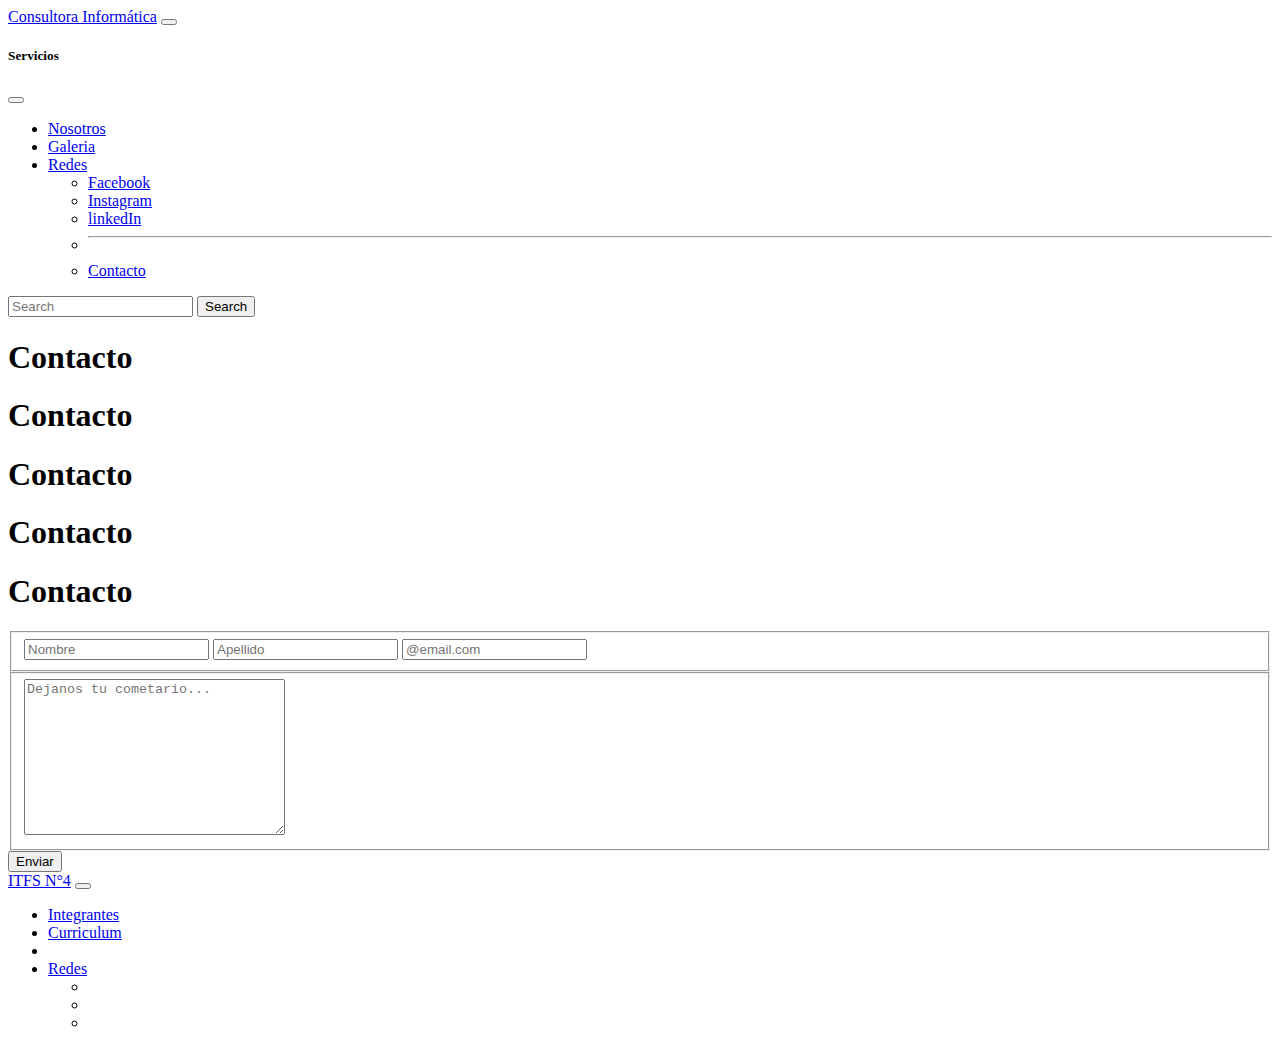
==== pages/contacto.html @ 35d8b62d "presentación" ====
<!DOCTYPE html>
<html lang="en">
  <head>
    <meta charset="UTF-8">
    <meta name="viewport" content="width=device-width, initial-scale=1.0">
    <link rel="icon" type="image/x-icon" href="../assent/favicons/tripleW.png">
    <link rel="stylesheet" href="style/style.css">
    <link rel="stylesheet" href="style/bootstrap.min.css">
    <title>WebWave</title>
</head>
    <header>
        <nav class="navbar navbar-dark bg-dark" aria-label="Dark offcanvas navbar">
            <div class="container-fluid">
              <a class="navbar-brand" href="#">Consultora Informática</a>
              <button class="navbar-toggler" type="button" data-bs-toggle="offcanvas" data-bs-target="#offcanvasNavbarDark" aria-controls="offcanvasNavbarDark" aria-label="Toggle navigation">
                <span class="navbar-toggler-icon"></span>
              </button>
              <div class="offcanvas offcanvas-end text-bg-dark" tabindex="-1" id="offcanvasNavbarDark" aria-labelledby="offcanvasNavbarDarkLabel">
                <div class="offcanvas-header">
                  <h5 class="offcanvas-title" id="offcanvasNavbarDarkLabel">Servicios</h5>
                  <button type="button" class="btn-close btn-close-white" data-bs-dismiss="offcanvas" aria-label="Close"></button>
                </div>
                <div class="offcanvas-body">
                  <ul class="navbar-nav justify-content-end flex-grow-1 pe-3">
                    <li class="nav-item">
                      <a class="nav-link active" aria-current="page" href="#">Nosotros</a>
                    </li>
                    <li class="nav-item">
                      <a class="nav-link" href="#">Galeria</a>
                    </li>
                    <li class="nav-item dropdown">
                      <a class="nav-link dropdown-toggle" href="#" role="button" data-bs-toggle="dropdown" aria-expanded="false">
                        Redes
                      </a>
                      <ul class="dropdown-menu">
                        <li><a class="dropdown-item" href="#">Facebook</a></li>
                        <li><a class="dropdown-item" href="#">Instagram</a></li>
                        <li><a class="dropdown-item" href="#">linkedIn</a></li>
                        <li>
                          <hr class="dropdown-divider">
                        </li>
                        <li><a class="dropdown-item" href="#">Contacto</a></li>
                      </ul>
                    </li>
                  </ul>
                  <form class="d-flex mt-3" role="search">
                    <input class="form-control me-2" type="search" placeholder="Search" aria-label="Search">
                    <button class="btn btn-outline-success" type="submit">Search</button>
                  </form>
                </div>
              </div>
            </div>
          </nav>
    </header>
<main class="container">
<section class="presentacion">
    <h1 class="titulo">Contacto</h1>
    <h1 class="titulo">Contacto</h1>
    <h1 class="titulo">Contacto</h1>
    <h1 class="titulo">Contacto</h1>
    <h1 class="titulo">Contacto</h1>
    
</section>
<section>
    <form action="" method="get">
        <fieldset>
        <label for="name"><input type="text" name="name" placeholder="Nombre"></label>
        <label for="lastname"><input type="text" name="lastname" placeholder="Apellido"></label>
        <label for="email"><input type="email" name="email" id="email" placeholder="@email.com"></label>
        </fieldset>
        <fieldset>
            <label for="bio">
                <textarea name="bio" id="bio" cols="30" rows="10" placeholder="Dejanos tu cometario..."></textarea>
            </label>
        </fieldset>
        <input type="submit" value="Enviar" id="submit" class="btn btn-dark">
    </form>
</section>
</main>

    <footer class="navbar fixed-bottom navbar-expand-sm navbar-dark bg-dark">
        <div class="container-fluid">
          <a class="navbar-brand" href="#">ITFS N°4</a>
          <button class="navbar-toggler" type="button" data-bs-toggle="collapse" data-bs-target="#navbarCollapse" aria-controls="navbarCollapse" aria-expanded="false" aria-label="Toggle navigation">
            <span class="navbar-toggler-icon"></span>
          </button>
          <div class="collapse navbar-collapse" id="navbarCollapse">
            <ul class="navbar-nav">
              <li class="nav-item">
                <a class="nav-link active" aria-current="page" href="#">Integrantes</a>
              </li>
              <li class="nav-item">
                <a class="nav-link" href="#">Curriculum</a>
              </li>
              <li class="nav-item">
                <a class="nav-link"></a>
              </li>
              <li class="nav-item dropup">
                <a class="nav-link dropdown-toggle" href="#" data-bs-toggle="dropdown" aria-expanded="false">Redes</a>
                <ul class="dropdown-menu">
                  <li><a class="dropdown-item" href="#"></a></li>
                  <li><a class="dropdown-item" href="#"></a></li>
                  <li><a class="dropdown-item" href="#"></a></li>
                </ul>
              </li>
            </ul>
          </div>
        </div>
    
</footer>
<script src="JS/bootstrap.bundle.min.js">BOOTSTRAP</script>
<script src="https://cdn.jsdelivr.net/npm/bootstrap@5.3.2/dist/js/bootstrap.bundle.min.js" integrity="sha384-C6RzsynM9kWDrMNeT87bh95OGNyZPhcTNXj1NW7RuBCsyN/o0jlpcV8Qyq46cDfL" crossorigin="anonymous"></script>
</body>
</html>
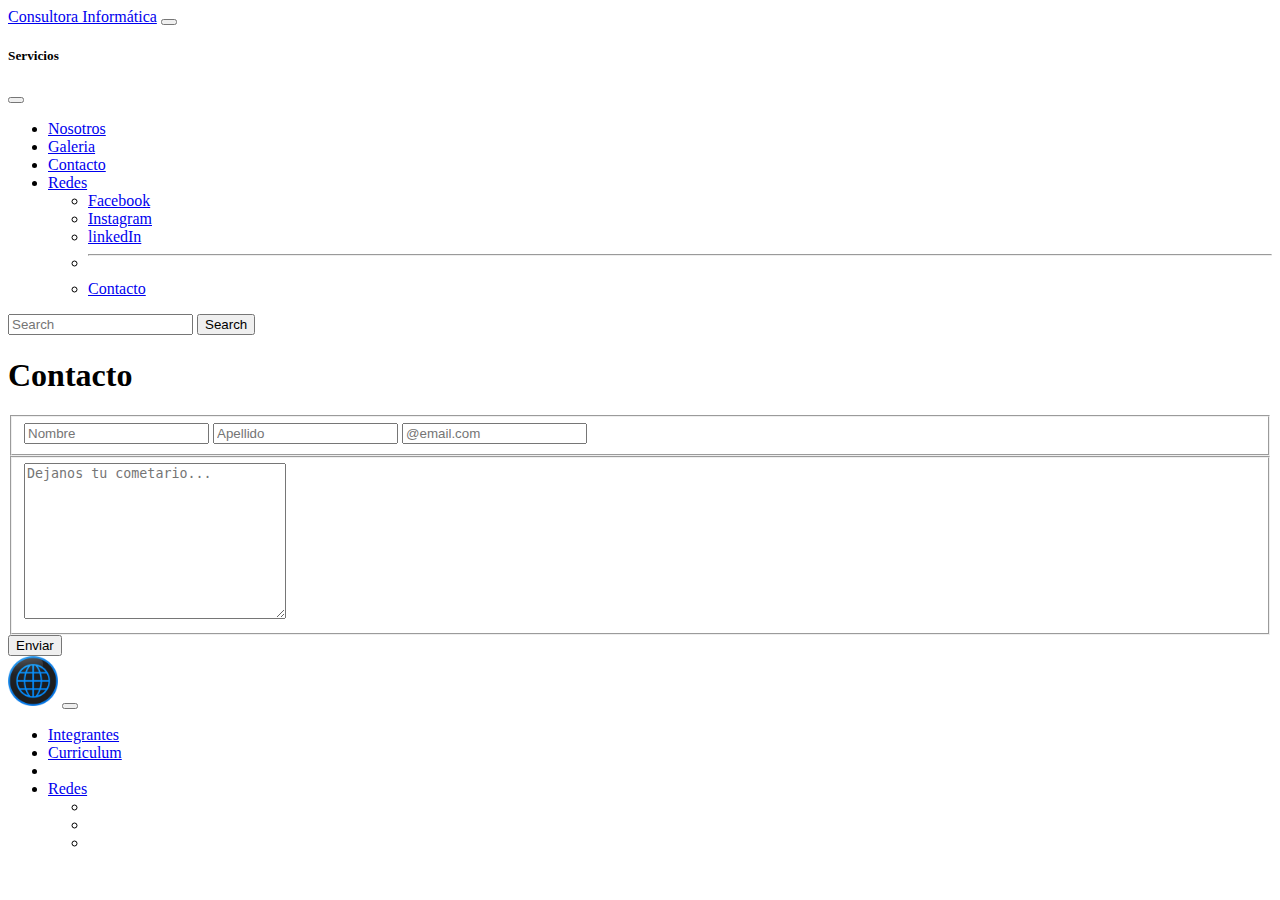
==== commit 8ec5a223: "ejemplo" ====
--- a/pages/contacto.html
+++ b/pages/contacto.html
@@ -28,6 +28,9 @@
                     <li class="nav-item">
                       <a class="nav-link" href="#">Galeria</a>
                     </li>
+                    <li class="nav-item">
+                      <a class="nav-link" href="contacto.html">Contacto</a>
+                  </li>
                     <li class="nav-item dropdown">
                       <a class="nav-link dropdown-toggle" href="#" role="button" data-bs-toggle="dropdown" aria-expanded="false">
                         Redes
@@ -55,10 +58,6 @@
 <main class="container">
 <section class="presentacion">
     <h1 class="titulo">Contacto</h1>
-    <h1 class="titulo">Contacto</h1>
-    <h1 class="titulo">Contacto</h1>
-    <h1 class="titulo">Contacto</h1>
-    <h1 class="titulo">Contacto</h1>
     
 </section>
 <section>
@@ -80,7 +79,7 @@
 
     <footer class="navbar fixed-bottom navbar-expand-sm navbar-dark bg-dark">
         <div class="container-fluid">
-          <a class="navbar-brand" href="#">ITFS N°4</a>
+          <a class="navbar-brand" href="#"><img src="../assent/favicons/word.png" alt="" width="50px"></a>
           <button class="navbar-toggler" type="button" data-bs-toggle="collapse" data-bs-target="#navbarCollapse" aria-controls="navbarCollapse" aria-expanded="false" aria-label="Toggle navigation">
             <span class="navbar-toggler-icon"></span>
           </button>
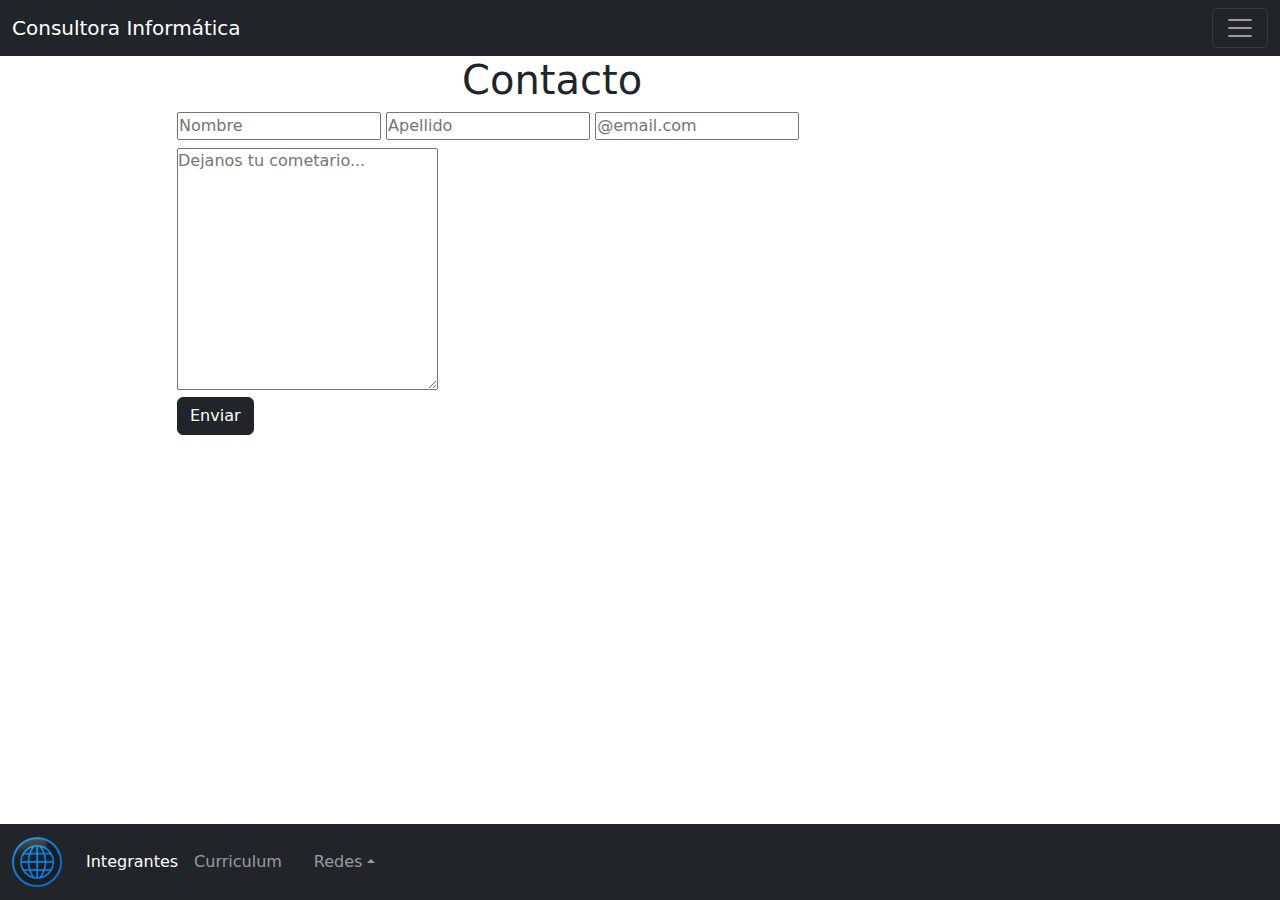
==== commit 119f5488: "algo" ====
--- a/pages/contacto.html
+++ b/pages/contacto.html
@@ -4,8 +4,8 @@
     <meta charset="UTF-8">
     <meta name="viewport" content="width=device-width, initial-scale=1.0">
     <link rel="icon" type="image/x-icon" href="../assent/favicons/tripleW.png">
-    <link rel="stylesheet" href="style/style.css">
-    <link rel="stylesheet" href="style/bootstrap.min.css">
+    <link rel="stylesheet" href="../style/style.css">
+    <link rel="stylesheet" href="../style/bootstrap.min.css">
     <title>WebWave</title>
 </head>
     <header>
@@ -56,16 +56,13 @@
           </nav>
     </header>
 <main class="container">
-<section class="presentacion">
-    <h1 class="titulo">Contacto</h1>
-    
-</section>
-<section>
-    <form action="" method="get">
-        <fieldset>
-        <label for="name"><input type="text" name="name" placeholder="Nombre"></label>
-        <label for="lastname"><input type="text" name="lastname" placeholder="Apellido"></label>
-        <label for="email"><input type="email" name="email" id="email" placeholder="@email.com"></label>
+<section class="row">
+  <h1 class="col-10 offset-1 col-md-6 offset-md-3 col-lg-4 offset-lg-4">Contacto</h1>
+    <form action="" method="get" id="myForm" class="col-10 offset-1">
+        <fieldset class="">
+        <label for="name" class="form-label"><input type="text" name="name" placeholder="Nombre" class="input-group"></label>
+        <label for="lastname" class="form-label"><input type="text" name="lastname" placeholder="Apellido" class="input-group"></label>
+        <label for="email" class="form-label"><input type="email" name="email" id="email" placeholder="@email.com" class="input-group"></label>
         </fieldset>
         <fieldset>
             <label for="bio">
@@ -107,7 +104,6 @@
         </div>
     
 </footer>
-<script src="JS/bootstrap.bundle.min.js">BOOTSTRAP</script>
-<script src="https://cdn.jsdelivr.net/npm/bootstrap@5.3.2/dist/js/bootstrap.bundle.min.js" integrity="sha384-C6RzsynM9kWDrMNeT87bh95OGNyZPhcTNXj1NW7RuBCsyN/o0jlpcV8Qyq46cDfL" crossorigin="anonymous"></script>
+<script src="../JS/bootstrap.bundle.min.js">BOOTSTRAP</script>
 </body>
 </html>--- a/style/style.css
+++ b/style/style.css
@@ -0,0 +1,14 @@
+:root {
+    --site-header: #383c46;
+    --site-main-background: #ffffff;
+    --site-color-font: antiquewhite;
+    --site-color-bg-main: #c5c0c0af ;
+}
+* {
+    margin: 0;
+    padding: 0;
+    box-sizing: border-box;
+}
+.hero {
+    background: var(--site-color-bg-main);
+}
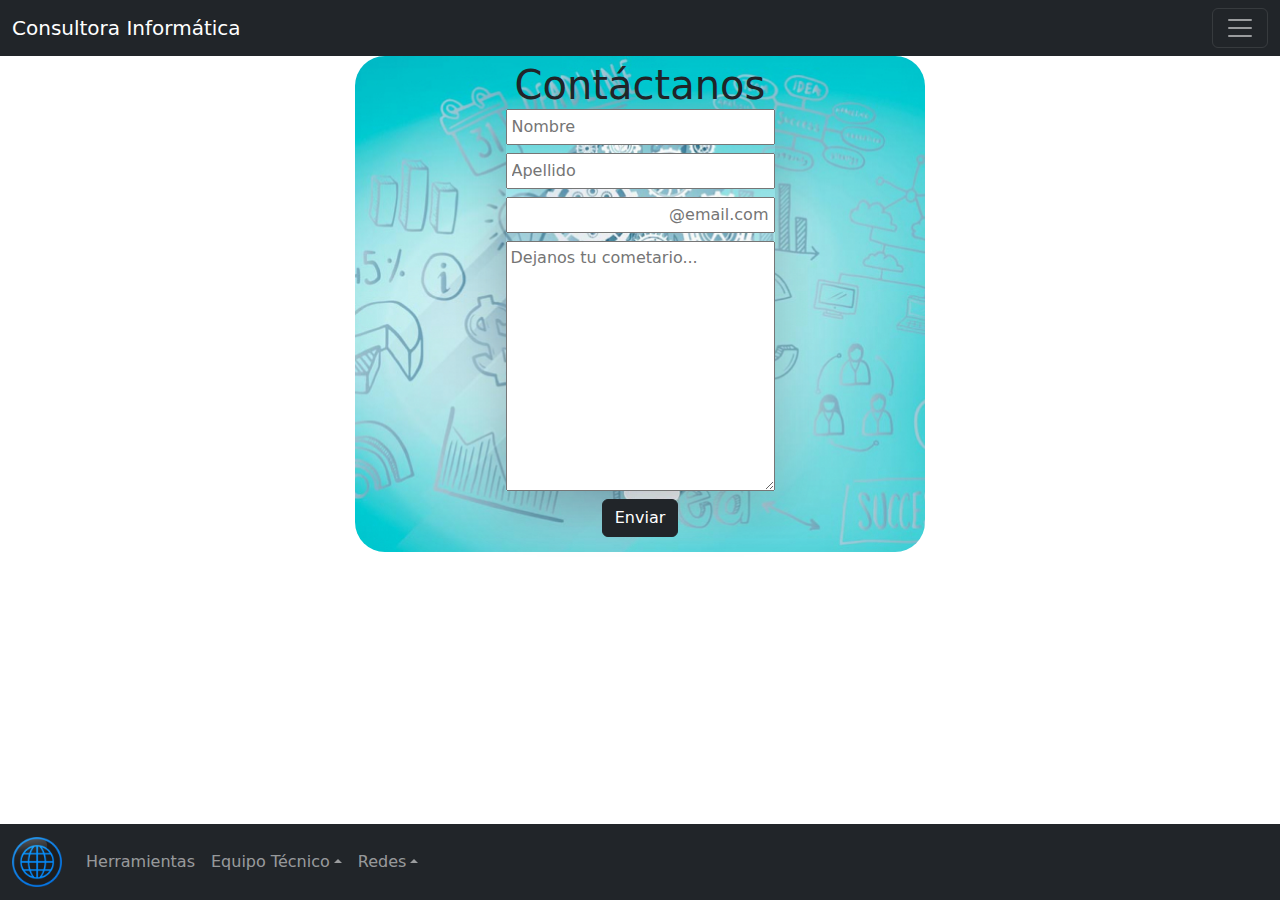
==== commit 1309a2f3: "perfiles" ====
--- a/pages/contacto.html
+++ b/pages/contacto.html
@@ -4,14 +4,14 @@
     <meta charset="UTF-8">
     <meta name="viewport" content="width=device-width, initial-scale=1.0">
     <link rel="icon" type="image/x-icon" href="../assent/favicons/tripleW.png">
+    <link rel="stylesheet" href="../style/bootstrap.min.css">
     <link rel="stylesheet" href="../style/style.css">
-    <link rel="stylesheet" href="../style/bootstrap.min.css">
     <title>WebWave</title>
 </head>
     <header>
         <nav class="navbar navbar-dark bg-dark" aria-label="Dark offcanvas navbar">
             <div class="container-fluid">
-              <a class="navbar-brand" href="#">Consultora Informática</a>
+              <a class="navbar-brand" href="../index.html">Consultora Informática</a>
               <button class="navbar-toggler" type="button" data-bs-toggle="offcanvas" data-bs-target="#offcanvasNavbarDark" aria-controls="offcanvasNavbarDark" aria-label="Toggle navigation">
                 <span class="navbar-toggler-icon"></span>
               </button>
@@ -23,10 +23,10 @@
                 <div class="offcanvas-body">
                   <ul class="navbar-nav justify-content-end flex-grow-1 pe-3">
                     <li class="nav-item">
-                      <a class="nav-link active" aria-current="page" href="#">Nosotros</a>
+                      <a class="nav-link active" aria-current="page" href="nostros.html">Nosotros</a>
                     </li>
                     <li class="nav-item">
-                      <a class="nav-link" href="#">Galeria</a>
+                      <a class="nav-link" href="galery.html">Galeria</a>
                     </li>
                     <li class="nav-item">
                       <a class="nav-link" href="contacto.html">Contacto</a>
@@ -39,10 +39,6 @@
                         <li><a class="dropdown-item" href="#">Facebook</a></li>
                         <li><a class="dropdown-item" href="#">Instagram</a></li>
                         <li><a class="dropdown-item" href="#">linkedIn</a></li>
-                        <li>
-                          <hr class="dropdown-divider">
-                        </li>
-                        <li><a class="dropdown-item" href="#">Contacto</a></li>
                       </ul>
                     </li>
                   </ul>
@@ -55,54 +51,56 @@
             </div>
           </nav>
     </header>
-<main class="container">
+<main class="container  mb-5">
 <section class="row">
-  <h1 class="col-10 offset-1 col-md-6 offset-md-3 col-lg-4 offset-lg-4">Contacto</h1>
-    <form action="" method="get" id="myForm" class="col-10 offset-1">
-        <fieldset class="">
-        <label for="name" class="form-label"><input type="text" name="name" placeholder="Nombre" class="input-group"></label>
-        <label for="lastname" class="form-label"><input type="text" name="lastname" placeholder="Apellido" class="input-group"></label>
-        <label for="email" class="form-label"><input type="email" name="email" id="email" placeholder="@email.com" class="input-group"></label>
-        </fieldset>
-        <fieldset>
-            <label for="bio">
-                <textarea name="bio" id="bio" cols="30" rows="10" placeholder="Dejanos tu cometario..."></textarea>
-            </label>
+  <form action="" method="get" id="myForm" class="form col-10 offset-2 col-md-8 offset-md-2 col-lg-6 offset-lg-3 d-flex flex-column align-items-center">
+      <h1 class="text-center card-title">Contáctanos</h1>
+        <fieldset class="form-label d-md-flex flex-md-column shadow-lg">
+        <label for="name" class="form-label"><input type="text" name="name" placeholder="Nombre" class="p-1 input-group"></label>
+        <label for="lastname" class="form-label"><input type="text" name="lastname" placeholder="Apellido" class="p-1 input-group"></label>
+        <label for="email" class="form-label"><input type="email" name="email" id="email" placeholder="@email.com" class="p-1 input-group  text-end"></label>
+        <textarea name="bio" id="bio" cols="30" rows="10" placeholder="Dejanos tu cometario..." class="p-1"></textarea>
         </fieldset>
         <input type="submit" value="Enviar" id="submit" class="btn btn-dark">
     </form>
 </section>
 </main>
 
-    <footer class="navbar fixed-bottom navbar-expand-sm navbar-dark bg-dark">
-        <div class="container-fluid">
-          <a class="navbar-brand" href="#"><img src="../assent/favicons/word.png" alt="" width="50px"></a>
-          <button class="navbar-toggler" type="button" data-bs-toggle="collapse" data-bs-target="#navbarCollapse" aria-controls="navbarCollapse" aria-expanded="false" aria-label="Toggle navigation">
-            <span class="navbar-toggler-icon"></span>
-          </button>
-          <div class="collapse navbar-collapse" id="navbarCollapse">
-            <ul class="navbar-nav">
-              <li class="nav-item">
-                <a class="nav-link active" aria-current="page" href="#">Integrantes</a>
-              </li>
-              <li class="nav-item">
-                <a class="nav-link" href="#">Curriculum</a>
-              </li>
-              <li class="nav-item">
-                <a class="nav-link"></a>
-              </li>
-              <li class="nav-item dropup">
-                <a class="nav-link dropdown-toggle" href="#" data-bs-toggle="dropdown" aria-expanded="false">Redes</a>
-                <ul class="dropdown-menu">
-                  <li><a class="dropdown-item" href="#"></a></li>
-                  <li><a class="dropdown-item" href="#"></a></li>
-                  <li><a class="dropdown-item" href="#"></a></li>
-                </ul>
-              </li>
-            </ul>
-          </div>
-        </div>
-    
+<footer class="navbar fixed-bottom navbar-expand-sm navbar-dark bg-dark">
+  <div class="container-fluid">
+    <a class="navbar-brand" href="#"><img src="../assent/favicons/word.png" alt="" width="50px"></a>
+    <button class="navbar-toggler" type="button" data-bs-toggle="collapse" data-bs-target="#navbarCollapse"
+      aria-controls="navbarCollapse" aria-expanded="false" aria-label="Toggle navigation">
+      <span class="navbar-toggler-icon"></span>
+    </button>
+    <div class="collapse navbar-collapse" id="navbarCollapse">
+      <ul class="navbar-nav">
+        <li class="nav-item dropup">
+        <li class="nav-item">
+          <a class="nav-link" href="#">Herramientas</a>
+        </li>
+        <li class="nav-item dropup">
+          <a class="nav-link dropdown-toggle" href="#" data-bs-toggle="dropdown" aria-expanded="false">Equipo Técnico</a>
+          <ul class="dropdown-menu">
+            <li><a class="dropdown-item" href="views/eze.html">Ezequiel Schepke</a></li>
+            <li><a class="dropdown-item" href="views/Leo.html">Leo</a></li>
+            <li><a class="dropdown-item" href="views/Dario.html">Dario Molina.</a></li>
+            <li><a class="dropdown-item" href="views/jonathan.html">Jonathan Urquiza</a></li>
+          </ul>
+        </li>
+       
+        <li class="nav-item dropup">
+          <a class="nav-link dropdown-toggle" href="#" data-bs-toggle="dropdown" aria-expanded="false">Redes</a>
+          <ul class="dropdown-menu">
+            <li><a class="dropdown-item" href="#"></a></li>
+            <li><a class="dropdown-item" href="#"></a></li>
+            <li><a class="dropdown-item" href="#"></a></li>
+          </ul>
+        </li>
+      </ul>
+    </div>
+  </div>
+
 </footer>
 <script src="../JS/bootstrap.bundle.min.js">BOOTSTRAP</script>
 </body>
--- a/style/style.css
+++ b/style/style.css
@@ -2,13 +2,51 @@
     --site-header: #383c46;
     --site-main-background: #ffffff;
     --site-color-font: antiquewhite;
-    --site-color-bg-main: #c5c0c0af ;
+    --site-color-bg-main: #c5c0c0af;
 }
+
 * {
     margin: 0;
     padding: 0;
     box-sizing: border-box;
 }
+
 .hero {
     background: var(--site-color-bg-main);
 }
+
+.form {
+    background-image: url(../assent/img/AnalisisSistemas.jpg);
+    background-position: center center;
+    background-repeat: no-repeat;
+    background-size: cover;
+    padding-bottom: 15px;
+    padding-top: 5px;
+    border-radius: 30px;
+
+}
+
+
+
+.foto {
+    display: flex;
+    justify-content: center;
+}
+.fotoperfil {
+    width: 65%;
+    height: fit-content;
+    background-color: #ffffff;
+    border: 3px solid black;
+    border-radius: 50%;
+    
+}
+.fotoperfilLeo {
+    
+    width: 50%;
+    height: 50px;
+    height: fit-content;
+    background-color: #ffffff;
+    border: 3px solid black;
+    border-radius: 50%;
+    
+}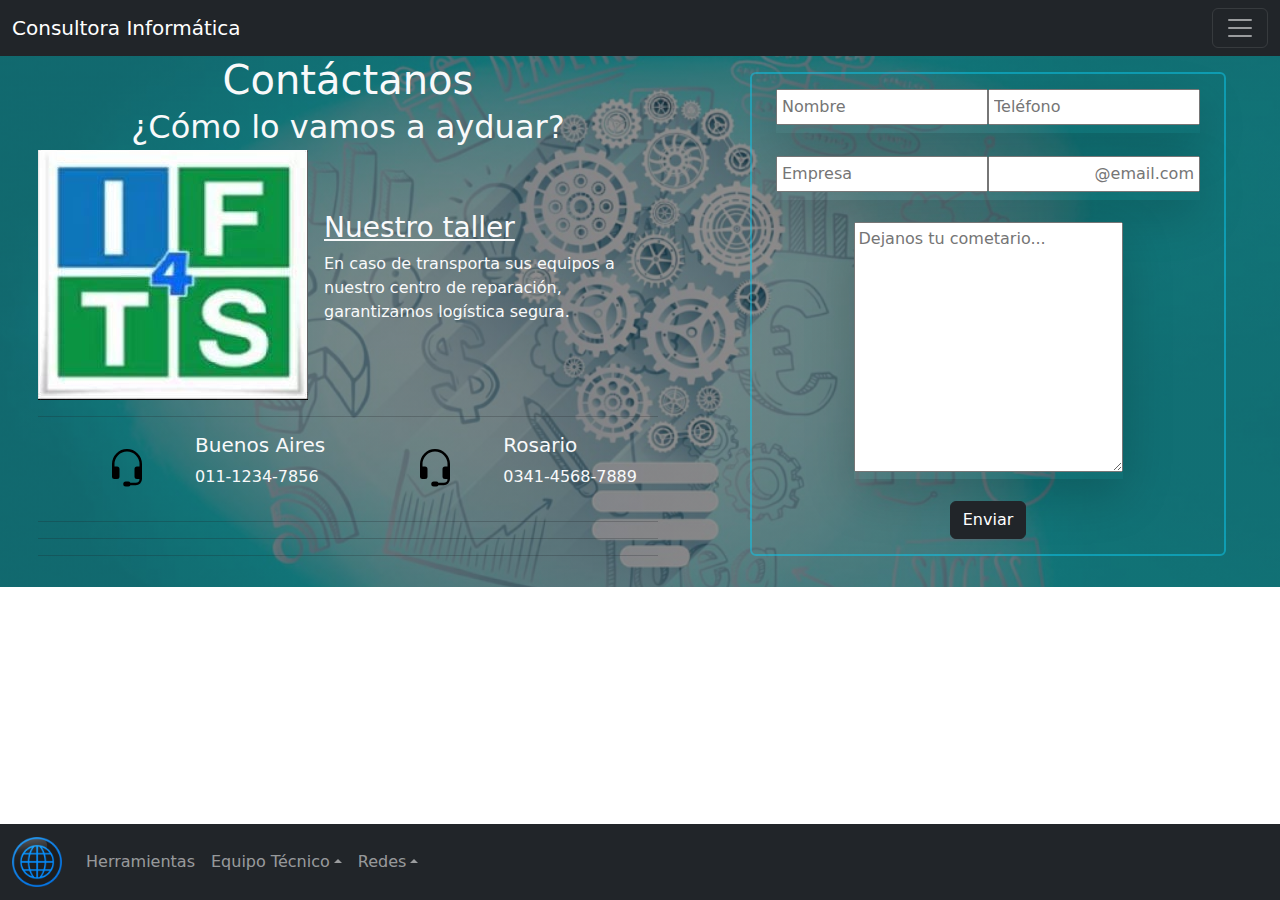
==== commit 5ff4c16c: "formulario" ====
--- a/pages/contacto.html
+++ b/pages/contacto.html
@@ -1,69 +1,117 @@
 <!DOCTYPE html>
 <html lang="en">
-  <head>
-    <meta charset="UTF-8">
-    <meta name="viewport" content="width=device-width, initial-scale=1.0">
-    <link rel="icon" type="image/x-icon" href="../assent/favicons/tripleW.png">
-    <link rel="stylesheet" href="../style/bootstrap.min.css">
-    <link rel="stylesheet" href="../style/style.css">
-    <title>WebWave</title>
+
+<head>
+  <meta charset="UTF-8">
+  <meta name="viewport" content="width=device-width, initial-scale=1.0">
+  <link rel="icon" type="image/x-icon" href="../assent/favicons/tripleW.png">
+  <link rel="stylesheet" href="../style/bootstrap.min.css">
+  <link rel="stylesheet" href="../style/style.css">
+  <title>WebWave</title>
 </head>
-    <header>
-        <nav class="navbar navbar-dark bg-dark" aria-label="Dark offcanvas navbar">
-            <div class="container-fluid">
-              <a class="navbar-brand" href="../index.html">Consultora Informática</a>
-              <button class="navbar-toggler" type="button" data-bs-toggle="offcanvas" data-bs-target="#offcanvasNavbarDark" aria-controls="offcanvasNavbarDark" aria-label="Toggle navigation">
-                <span class="navbar-toggler-icon"></span>
-              </button>
-              <div class="offcanvas offcanvas-end text-bg-dark" tabindex="-1" id="offcanvasNavbarDark" aria-labelledby="offcanvasNavbarDarkLabel">
-                <div class="offcanvas-header">
-                  <h5 class="offcanvas-title" id="offcanvasNavbarDarkLabel">Servicios</h5>
-                  <button type="button" class="btn-close btn-close-white" data-bs-dismiss="offcanvas" aria-label="Close"></button>
-                </div>
-                <div class="offcanvas-body">
-                  <ul class="navbar-nav justify-content-end flex-grow-1 pe-3">
-                    <li class="nav-item">
-                      <a class="nav-link active" aria-current="page" href="nostros.html">Nosotros</a>
-                    </li>
-                    <li class="nav-item">
-                      <a class="nav-link" href="galery.html">Galeria</a>
-                    </li>
-                    <li class="nav-item">
-                      <a class="nav-link" href="contacto.html">Contacto</a>
-                  </li>
-                    <li class="nav-item dropdown">
-                      <a class="nav-link dropdown-toggle" href="#" role="button" data-bs-toggle="dropdown" aria-expanded="false">
-                        Redes
-                      </a>
-                      <ul class="dropdown-menu">
-                        <li><a class="dropdown-item" href="#">Facebook</a></li>
-                        <li><a class="dropdown-item" href="#">Instagram</a></li>
-                        <li><a class="dropdown-item" href="#">linkedIn</a></li>
-                      </ul>
-                    </li>
-                  </ul>
-                  <form class="d-flex mt-3" role="search">
-                    <input class="form-control me-2" type="search" placeholder="Search" aria-label="Search">
-                    <button class="btn btn-outline-success" type="submit">Search</button>
-                  </form>
-                </div>
-              </div>
-            </div>
-          </nav>
-    </header>
-<main class="container  mb-5">
-<section class="row">
-  <form action="" method="get" id="myForm" class="form col-10 offset-2 col-md-8 offset-md-2 col-lg-6 offset-lg-3 d-flex flex-column align-items-center">
-      <h1 class="text-center card-title">Contáctanos</h1>
-        <fieldset class="form-label d-md-flex flex-md-column shadow-lg">
-        <label for="name" class="form-label"><input type="text" name="name" placeholder="Nombre" class="p-1 input-group"></label>
-        <label for="lastname" class="form-label"><input type="text" name="lastname" placeholder="Apellido" class="p-1 input-group"></label>
-        <label for="email" class="form-label"><input type="email" name="email" id="email" placeholder="@email.com" class="p-1 input-group  text-end"></label>
+<header>
+  <nav class="navbar navbar-dark bg-dark" aria-label="Dark offcanvas navbar">
+    <div class="container-fluid">
+      <a class="navbar-brand" href="../index.html">Consultora Informática</a>
+      <button class="navbar-toggler" type="button" data-bs-toggle="offcanvas" data-bs-target="#offcanvasNavbarDark"
+        aria-controls="offcanvasNavbarDark" aria-label="Toggle navigation">
+        <span class="navbar-toggler-icon"></span>
+      </button>
+      <div class="offcanvas offcanvas-end text-bg-dark" tabindex="-1" id="offcanvasNavbarDark"
+        aria-labelledby="offcanvasNavbarDarkLabel">
+        <div class="offcanvas-header">
+          <h5 class="offcanvas-title" id="offcanvasNavbarDarkLabel">Servicios</h5>
+          <button type="button" class="btn-close btn-close-white" data-bs-dismiss="offcanvas"
+            aria-label="Close"></button>
+        </div>
+        <div class="offcanvas-body">
+          <ul class="navbar-nav justify-content-end flex-grow-1 pe-3">
+            <li class="nav-item">
+              <a class="nav-link active" aria-current="page" href="nostros.html">Nosotros</a>
+            </li>
+            <li class="nav-item">
+              <a class="nav-link" href="galery.html">Galeria</a>
+            </li>
+            <li class="nav-item">
+              <a class="nav-link" href="contacto.html">Contacto</a>
+            </li>
+            <li class="nav-item dropdown">
+              <a class="nav-link dropdown-toggle" href="#" role="button" data-bs-toggle="dropdown"
+                aria-expanded="false">
+                Redes
+              </a>
+              <ul class="dropdown-menu">
+                <li><a class="dropdown-item" href="#">Facebook</a></li>
+                <li><a class="dropdown-item" href="#">Instagram</a></li>
+                <li><a class="dropdown-item" href="#">linkedIn</a></li>
+              </ul>
+            </li>
+          </ul>
+          <form class="d-flex mt-3" role="search">
+            <input class="form-control me-2" type="search" placeholder="Search" aria-label="Search">
+            <button class="btn btn-outline-success" type="submit">Search</button>
+          </form>
+        </div>
+      </div>
+    </div>
+  </nav>
+</header>
+<main class=" form d-flex  flex-column-reverse flex-md-row justify-content-around align-items-stretch">
+  <section>
+    <h1 class="text-center text-light card-title">Contáctanos</h1>
+    <h2 class="text-center text-light card-subtitle my-1">¿Cómo lo vamos a ayduar?</h2>
+    <div class="d-flex flex-column flex-md-row align-items-center">
+      <picture>
+        <img src="../assent/img/asd.png" alt="">
+      </picture>
+      <div class="logistica p-3 text-light d-flex flex-column justify-content-center">
+        <h3 class="text-decoration-underline">Nuestro taller</h3>
+        <p>En caso de transporta sus equipos a nuestro centro de reparación, garantizamos logística segura.</p>
+      </div>
+    </div>
+    <hr>
+    <div class="lineas d-flex flex-column flex-md-row justify-content-md-around">
+      <div class="bs d-flex align-items-center">
+        <img src="../assent/favicons/headset.svg" width="40rem" alt="" class="mx-5">
+        <div class="text-light">
+          <h5>Buenos Aires</h5>
+          <p>011-1234-7856</p>
+        </div>
+      </div>
+      <div class="rosario d-flex align-items-center">
+        <img src="../assent/favicons/headset.svg" width="40rem"  alt="" class="mx-5">
+        <div class="text-light">
+          <h5>Rosario</h5>
+          <p>0341-4568-7889</p>
+        </div>
+      </div>
+    </div>
+    <hr>
+    <hr><hr>
+  </section>
+
+  <section class=" d-flex justify-content-end">
+    <form action="" method="get" id="myForm"
+      class="m-3 px-4 py-2 border border-2 border-info border-opacity-50 rounded-2  d-flex flex-column align-items-center justify-content-around">
+      <fieldset class="form-label d-flex flex-column flex-md-row align-items-center shadow-lg">
+        <label for="name" class="form-label"><input type="text" name="name" placeholder="Nombre"
+            class="p-1 input-group"></label>
+        <label for="phone" class="form-label"><input type="number" name="phone" placeholder="Teléfono"
+            class="p-1 input-group"></label>
+      </fieldset>
+      <fieldset class="form-label shadow-lg d-flex flex-column flex-md-row align-items-center">
+        <label for="empresa" class="form-label"><input type="text" name="empresa" placeholder="Empresa"
+            class="p-1 input-group"></label>
+        <label for="email" class="form-label"><input type="email" name="email" id="email" placeholder="@email.com"
+            class="p-1 input-group  text-end"></label>
+      </fieldset>
+      <fieldset class="form-label shadow-lg">
         <textarea name="bio" id="bio" cols="30" rows="10" placeholder="Dejanos tu cometario..." class="p-1"></textarea>
-        </fieldset>
-        <input type="submit" value="Enviar" id="submit" class="btn btn-dark">
+      </fieldset>
+
+      <input type="submit" value="Enviar" id="submit" class="btn btn-dark">
     </form>
-</section>
+  </section>
 </main>
 
 <footer class="navbar fixed-bottom navbar-expand-sm navbar-dark bg-dark">
@@ -80,7 +128,8 @@
           <a class="nav-link" href="#">Herramientas</a>
         </li>
         <li class="nav-item dropup">
-          <a class="nav-link dropdown-toggle" href="#" data-bs-toggle="dropdown" aria-expanded="false">Equipo Técnico</a>
+          <a class="nav-link dropdown-toggle" href="#" data-bs-toggle="dropdown" aria-expanded="false">Equipo
+            Técnico</a>
           <ul class="dropdown-menu">
             <li><a class="dropdown-item" href="views/eze.html">Ezequiel Schepke</a></li>
             <li><a class="dropdown-item" href="views/Leo.html">Leo</a></li>
@@ -88,7 +137,7 @@
             <li><a class="dropdown-item" href="views/jonathan.html">Jonathan Urquiza</a></li>
           </ul>
         </li>
-       
+
         <li class="nav-item dropup">
           <a class="nav-link dropdown-toggle" href="#" data-bs-toggle="dropdown" aria-expanded="false">Redes</a>
           <ul class="dropdown-menu">
@@ -104,4 +153,5 @@
 </footer>
 <script src="../JS/bootstrap.bundle.min.js">BOOTSTRAP</script>
 </body>
+
 </html>--- a/style/style.css
+++ b/style/style.css
@@ -10,22 +10,40 @@
     padding: 0;
     box-sizing: border-box;
 }
+.presentacion {
+    background-image:linear-gradient(0deg, rgba(0, 0, 0, 0.8), rgba(0, 0, 0, 0.8)), url(../assent/img/soporte-tecnico_trixboxmexico.png);
+    background-position: center center;
+    background-repeat: no-repeat;
+    background-size: contain;
+    background-attachment: fixed;
+}
+.nosotros {
+    background: var(--site-color-bg-main);
+}
+.hero {
+    background-image:linear-gradient(0deg, rgba(34, 30, 30, 0.5), rgba(34, 30, 30, 0.5)), url(../assent/img/42517.jpg);
+    background-position: center center;
+    background-repeat: no-repeat;
+    background-size: cover;
+}
 
-.hero {
-    background: var(--site-color-bg-main);
+.servicios {
+ max-width: 400px;
 }
 
 .form {
-    background-image: url(../assent/img/AnalisisSistemas.jpg);
+    background-image:linear-gradient(0deg, rgba(34, 30, 30, 0.5), rgba(34, 30, 30, 0.5)), url(../assent/img/AnalisisSistemas.jpg);
     background-position: center center;
     background-repeat: no-repeat;
     background-size: cover;
     padding-bottom: 15px;
-    padding-top: 5px;
-    border-radius: 30px;
-
 }
-
+.logistica {
+    max-width: 350px;
+}
+.lineas {
+    max-width: 100%;
+}
 
 
 .foto {
@@ -49,4 +67,8 @@
     border: 3px solid black;
     border-radius: 50%;
     
-}+}
+.contenedor {
+    background:linear-gradient(to right, grey, white);
+}
+
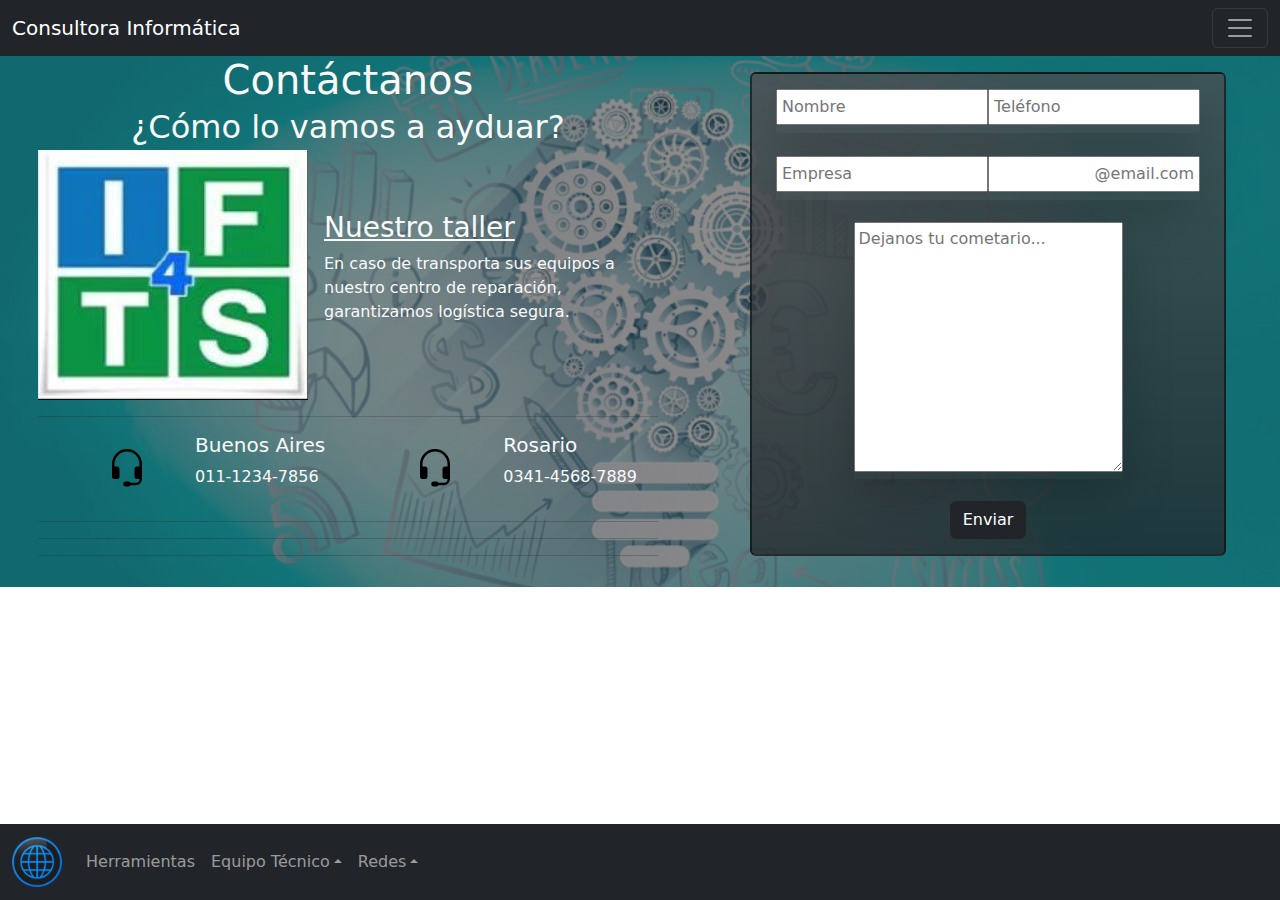
==== commit aa0e516e: "form" ====
--- a/pages/contacto.html
+++ b/pages/contacto.html
@@ -92,7 +92,7 @@
 
   <section class=" d-flex justify-content-end">
     <form action="" method="get" id="myForm"
-      class="m-3 px-4 py-2 border border-2 border-info border-opacity-50 rounded-2  d-flex flex-column align-items-center justify-content-around">
+      class="m-3 px-4 py-2 border border-2 border-black border-opacity-50 rounded-2 bg-dark bg-opacity-75 bg-gradient d-flex flex-column align-items-center justify-content-around">
       <fieldset class="form-label d-flex flex-column flex-md-row align-items-center shadow-lg">
         <label for="name" class="form-label"><input type="text" name="name" placeholder="Nombre"
             class="p-1 input-group"></label>
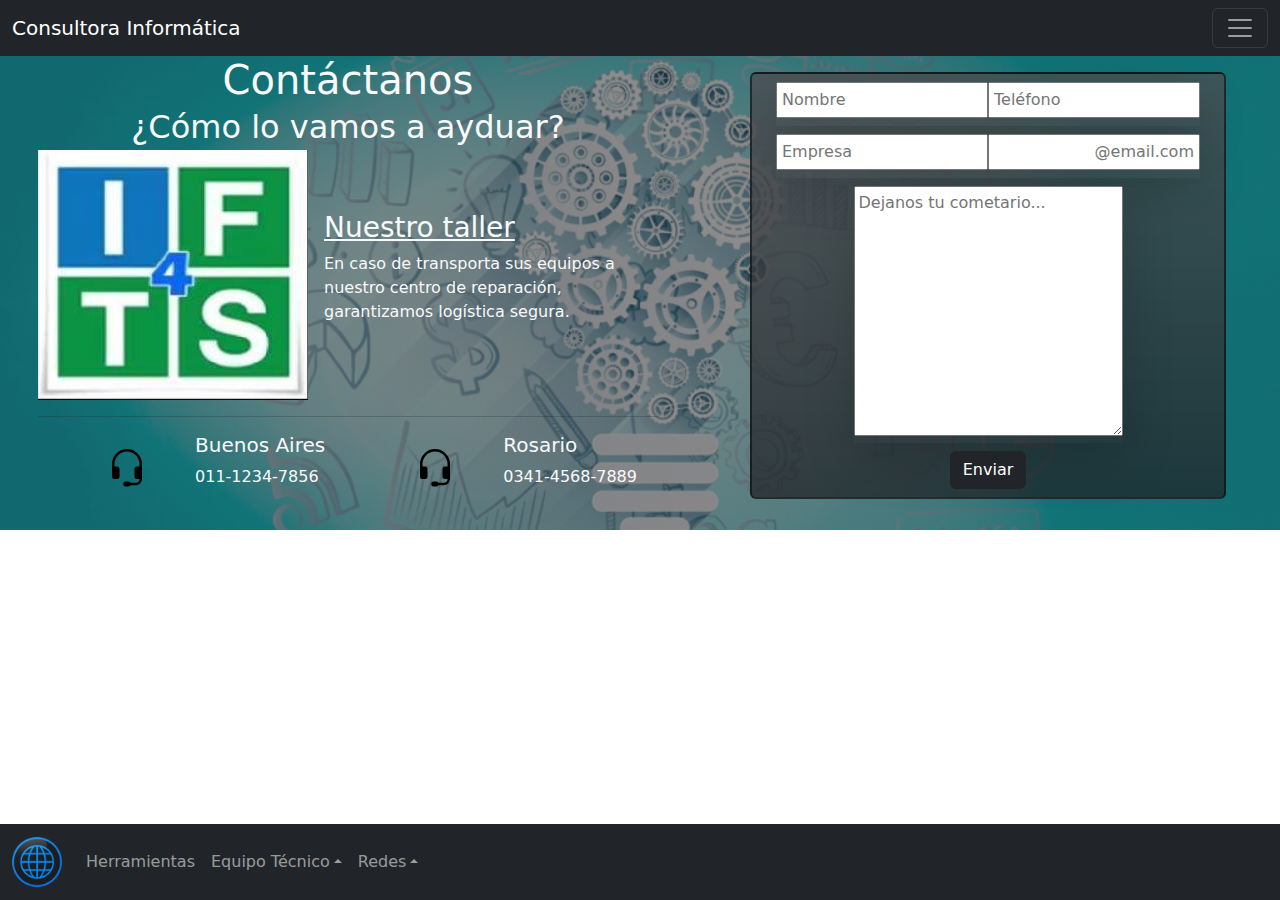
==== commit f3b7484f: "final" ====
--- a/pages/contacto.html
+++ b/pages/contacto.html
@@ -86,8 +86,7 @@
         </div>
       </div>
     </div>
-    <hr>
-    <hr><hr>
+   
   </section>
 
   <section class=" d-flex justify-content-end">
@@ -114,9 +113,9 @@
   </section>
 </main>
 
-<footer class="navbar fixed-bottom navbar-expand-sm navbar-dark bg-dark">
+<footer class="d-none d-md-block navbar fixed-bottom navbar-expand-sm navbar-dark bg-dark">
   <div class="container-fluid">
-    <a class="navbar-brand" href="#"><img src="../assent/favicons/word.png" alt="" width="50px"></a>
+    <a class="navbar-brand" href="../index.html"><img src="../assent/favicons/word.png" alt="" width="50px"></a>
     <button class="navbar-toggler" type="button" data-bs-toggle="collapse" data-bs-target="#navbarCollapse"
       aria-controls="navbarCollapse" aria-expanded="false" aria-label="Toggle navigation">
       <span class="navbar-toggler-icon"></span>
